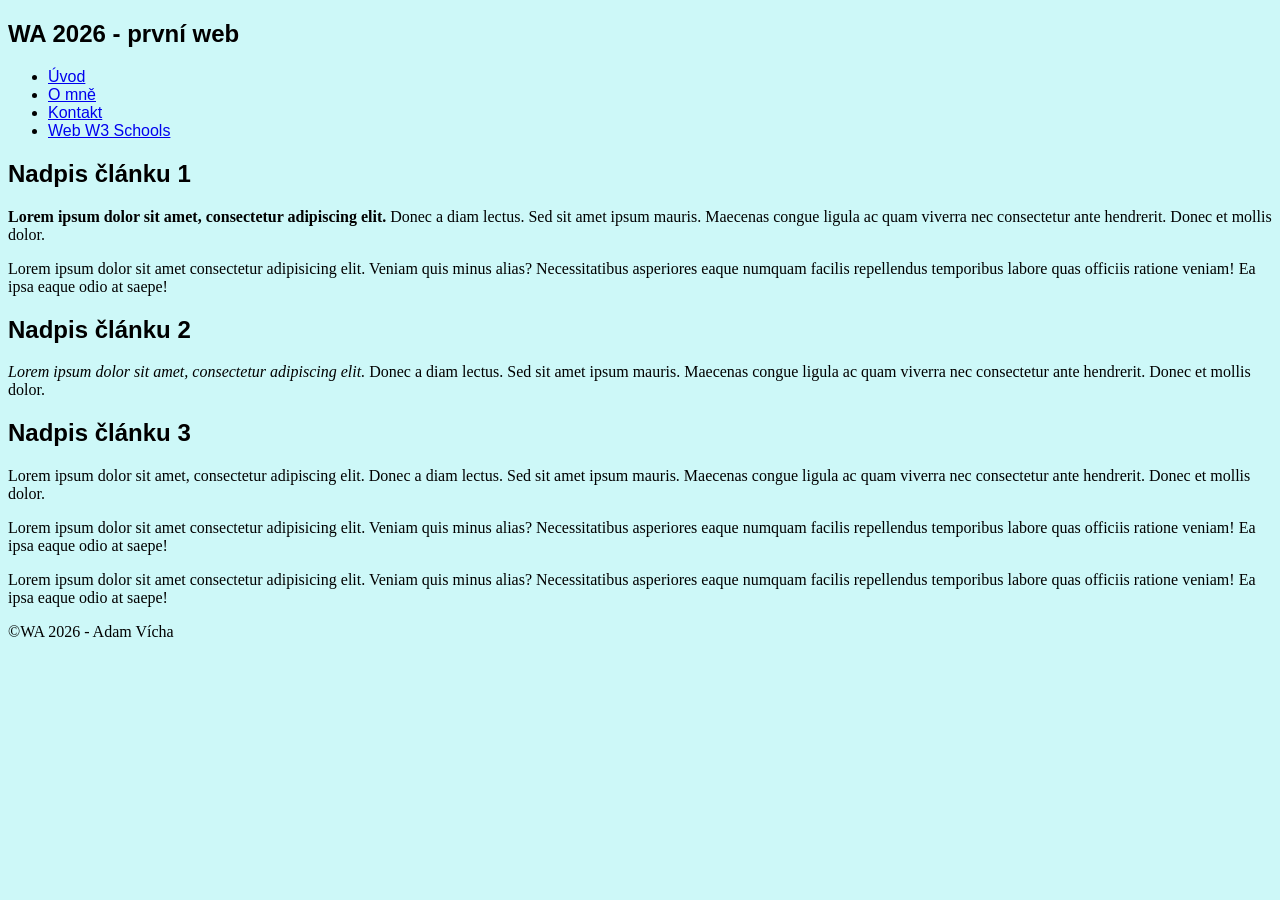
==== 01-zakladni-web/index.html @ 658f569f "#2 hotovo" ====
<!DOCTYPE html>
<html lang="en">
<head>
    <meta charset="UTF-8">
    <meta name="viewport" content="width=device-width, initial-scale=1.0">
    <link rel="stylesheet" href="styles/style.css">
    <title>WA 2026 - Vícha Adam</title>
</head>
<body>
    <div class="page-wrapper">
        <header>
            <h2>WA 2026 - první web</h2>
        </header>
        <nav>
            <ul>
                <li><a href="#">Úvod</a></li>
                <li><a href="#">O mně</a></li>
                <li><a href="#">Kontakt</a></li>
                <li><a href="https://www.w3schools.com/">Web W3 Schools</a></li>
            </ul>
        </nav>
        <main>
            <section class="grid-container">
                <article class="card">
                    <h2>Nadpis článku 1</h2>
                    <p><b>Lorem ipsum dolor sit amet, consectetur adipiscing elit.</b> Donec a diam lectus. Sed sit amet ipsum mauris. Maecenas congue ligula ac quam viverra nec consectetur ante hendrerit. Donec et mollis dolor.</p>
                    <p>Lorem ipsum dolor sit amet consectetur adipisicing elit. Veniam quis minus alias? Necessitatibus asperiores eaque numquam facilis repellendus temporibus labore quas officiis ratione veniam! Ea ipsa eaque odio at saepe!</p>
                </article>
                <article class="card">
                    <h2>Nadpis článku 2</h2>
                    <p><em>Lorem ipsum dolor sit amet, consectetur adipiscing elit.</em> Donec a diam lectus. Sed sit amet ipsum mauris. Maecenas congue ligula ac quam viverra nec consectetur ante hendrerit. Donec et mollis dolor.</p>
                <article class="card">
                    <h2>Nadpis článku 3</h2>
                    <p>Lorem ipsum dolor sit amet, consectetur adipiscing elit. Donec a diam lectus. Sed sit amet ipsum mauris. Maecenas congue ligula ac quam viverra nec consectetur ante hendrerit. Donec et mollis dolor.</p>
                    <p>Lorem ipsum dolor sit amet consectetur adipisicing elit. Veniam quis minus alias? Necessitatibus asperiores eaque numquam facilis repellendus temporibus labore quas officiis ratione veniam! Ea ipsa eaque odio at saepe!</p>
                    <p>Lorem ipsum dolor sit amet consectetur adipisicing elit. Veniam quis minus alias? Necessitatibus asperiores eaque numquam facilis repellendus temporibus labore quas officiis ratione veniam! Ea ipsa eaque odio at saepe!</p>
                </article>
                </article>
            </section>
        </main>
        <footer>
            <p>&copy;WA 2026 - Adam Vícha</p>
        </footer>
    </div>
</body>
</html>
---- 01-zakladni-web/styles/style.css ----
body {
    background-color: #cdf8f8;
    font-family: Arial, Helvetica, sans-serif;
}

p{
    font-family: 'Times New Roman', Times, serif;
}
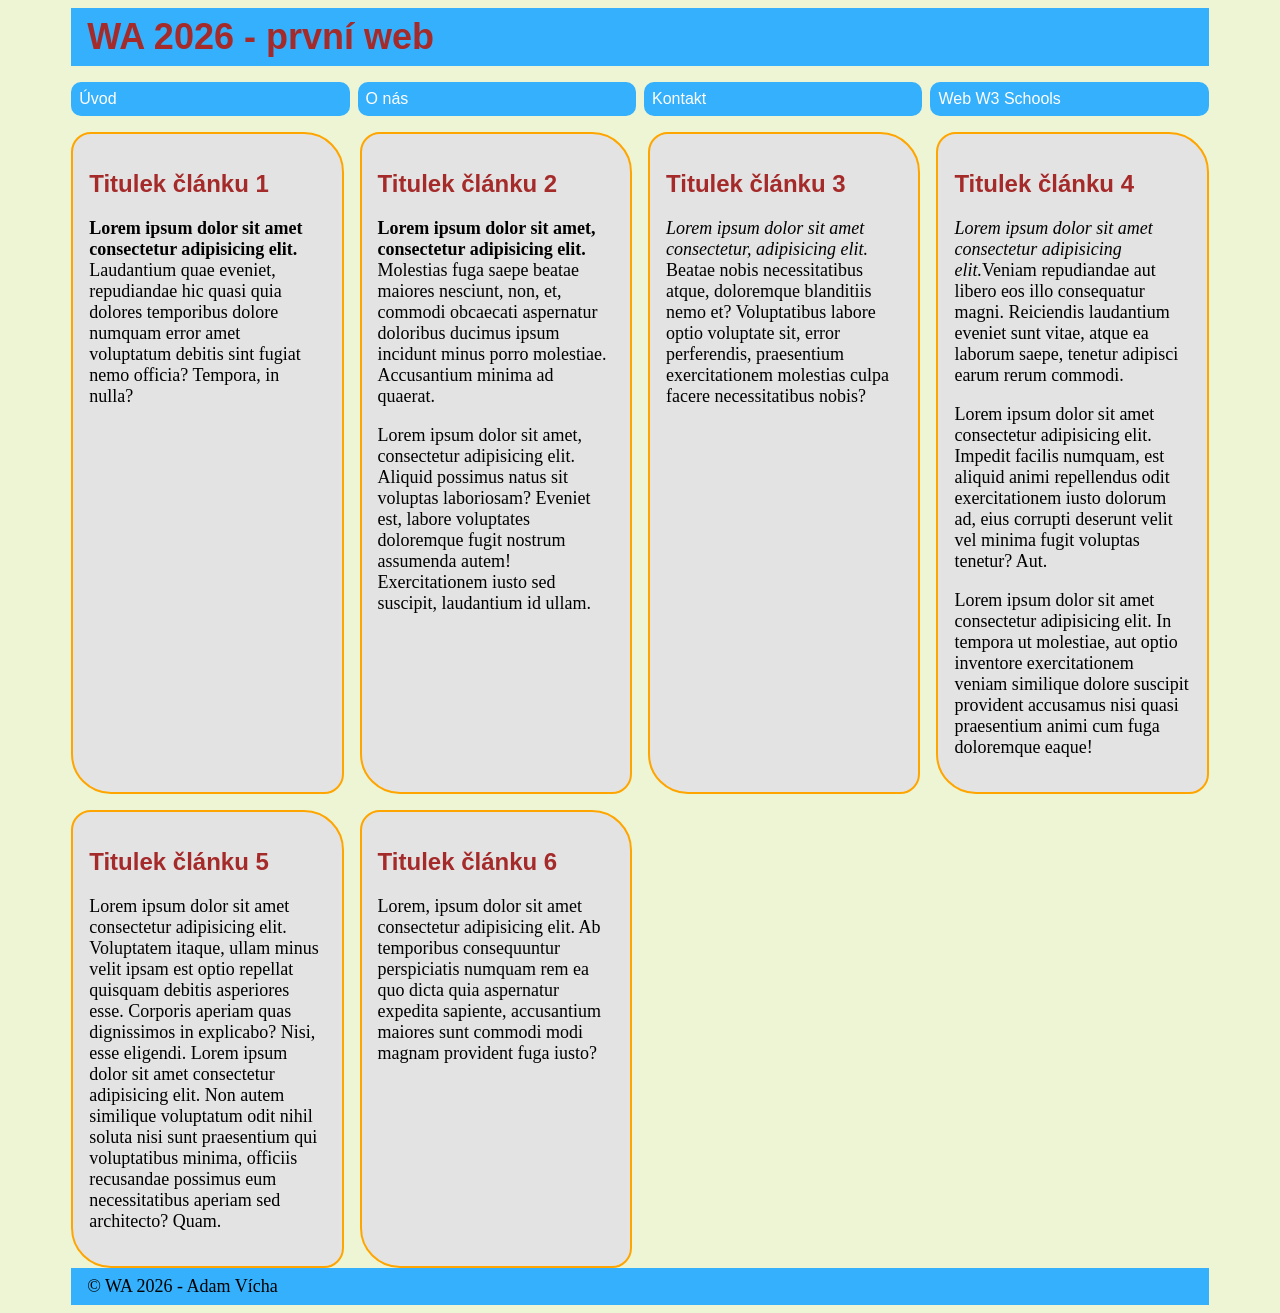
==== commit 5466641c: "#2 gg" ====
--- a/01-zakladni-web/index.html
+++ b/01-zakladni-web/index.html
@@ -1,20 +1,20 @@
 <!DOCTYPE html>
-<html lang="en">
+<html lang="cs">
 <head>
     <meta charset="UTF-8">
     <meta name="viewport" content="width=device-width, initial-scale=1.0">
     <link rel="stylesheet" href="styles/style.css">
-    <title>WA 2026 - Vícha Adam</title>
+    <title>Web 01 - Žižka Tomáš</title>
 </head>
 <body>
     <div class="page-wrapper">
         <header>
-            <h2>WA 2026 - první web</h2>
+            <h1>WA 2026 - první web</h1>
         </header>
         <nav>
             <ul>
-                <li><a href="#">Úvod</a></li>
-                <li><a href="#">O mně</a></li>
+                <li><a href="index.html">Úvod</a></li>
+                <li><a href="#">O nás</a></li>
                 <li><a href="#">Kontakt</a></li>
                 <li><a href="https://www.w3schools.com/">Web W3 Schools</a></li>
             </ul>
@@ -22,25 +22,42 @@
         <main>
             <section class="grid-container">
                 <article class="card">
-                    <h2>Nadpis článku 1</h2>
-                    <p><b>Lorem ipsum dolor sit amet, consectetur adipiscing elit.</b> Donec a diam lectus. Sed sit amet ipsum mauris. Maecenas congue ligula ac quam viverra nec consectetur ante hendrerit. Donec et mollis dolor.</p>
-                    <p>Lorem ipsum dolor sit amet consectetur adipisicing elit. Veniam quis minus alias? Necessitatibus asperiores eaque numquam facilis repellendus temporibus labore quas officiis ratione veniam! Ea ipsa eaque odio at saepe!</p>
+                    <h2>Titulek článku 1</h2>
+                    <p><b>Lorem ipsum dolor sit amet consectetur adipisicing elit.</b> Laudantium quae eveniet, repudiandae hic quasi quia dolores temporibus dolore numquam error amet voluptatum debitis sint fugiat nemo officia? Tempora, in nulla?</p>            
                 </article>
                 <article class="card">
-                    <h2>Nadpis článku 2</h2>
-                    <p><em>Lorem ipsum dolor sit amet, consectetur adipiscing elit.</em> Donec a diam lectus. Sed sit amet ipsum mauris. Maecenas congue ligula ac quam viverra nec consectetur ante hendrerit. Donec et mollis dolor.</p>
+                    <h2>Titulek článku 2</h2>
+                    <p><strong>Lorem ipsum dolor sit amet, consectetur adipisicing elit.</strong> Molestias fuga saepe beatae maiores nesciunt, non, et, commodi obcaecati aspernatur doloribus ducimus ipsum incidunt minus porro molestiae. Accusantium minima ad quaerat.</p>
+                    <p>Lorem ipsum dolor sit amet, consectetur adipisicing elit. Aliquid possimus natus sit voluptas laboriosam? Eveniet est, labore voluptates doloremque fugit nostrum assumenda autem! Exercitationem iusto sed suscipit, laudantium id ullam.</p>            
+                </article>
                 <article class="card">
-                    <h2>Nadpis článku 3</h2>
-                    <p>Lorem ipsum dolor sit amet, consectetur adipiscing elit. Donec a diam lectus. Sed sit amet ipsum mauris. Maecenas congue ligula ac quam viverra nec consectetur ante hendrerit. Donec et mollis dolor.</p>
-                    <p>Lorem ipsum dolor sit amet consectetur adipisicing elit. Veniam quis minus alias? Necessitatibus asperiores eaque numquam facilis repellendus temporibus labore quas officiis ratione veniam! Ea ipsa eaque odio at saepe!</p>
-                    <p>Lorem ipsum dolor sit amet consectetur adipisicing elit. Veniam quis minus alias? Necessitatibus asperiores eaque numquam facilis repellendus temporibus labore quas officiis ratione veniam! Ea ipsa eaque odio at saepe!</p>
+                    <h2>Titulek článku 3</h2>
+                    <p><i>Lorem ipsum dolor sit amet consectetur, adipisicing elit.</i> Beatae nobis necessitatibus atque, doloremque blanditiis nemo et? Voluptatibus labore optio voluptate sit, error perferendis, praesentium exercitationem molestias culpa facere necessitatibus nobis?</p>            
                 </article>
+                <article class="card">
+                    <h2>Titulek článku 4</h2>
+                    <p><em>Lorem ipsum dolor sit amet consectetur adipisicing elit.</em>Veniam repudiandae aut libero eos illo consequatur magni. Reiciendis laudantium eveniet sunt vitae, atque ea laborum saepe, tenetur adipisci earum rerum commodi.</p>            
+                    <p>Lorem ipsum dolor sit amet consectetur adipisicing elit. Impedit facilis numquam, est aliquid animi repellendus odit exercitationem iusto dolorum ad, eius corrupti deserunt velit vel minima fugit voluptas tenetur? Aut.</p>
+                    <p>Lorem ipsum dolor sit amet consectetur adipisicing elit. In tempora ut molestiae, aut optio inventore exercitationem veniam similique dolore suscipit provident accusamus nisi quasi praesentium animi cum fuga doloremque eaque!</p>
+                </article>
+                <article class="card">
+                    <h2>Titulek článku 5</h2>
+                    <p>Lorem ipsum dolor sit amet consectetur adipisicing elit. Voluptatem itaque, ullam minus velit ipsam est optio repellat quisquam debitis asperiores esse. Corporis aperiam quas dignissimos in explicabo? Nisi, esse eligendi. Lorem ipsum dolor sit amet consectetur adipisicing elit. Non autem similique voluptatum odit nihil soluta nisi sunt praesentium qui voluptatibus minima, officiis recusandae possimus eum necessitatibus aperiam sed architecto? Quam.</p>            
+                </article>
+                <article class="card">
+                    <h2>Titulek článku 6</h2>
+                    <p>Lorem, ipsum dolor sit amet consectetur adipisicing elit. Ab temporibus consequuntur perspiciatis numquam rem ea quo dicta quia aspernatur expedita sapiente, accusantium maiores sunt commodi modi magnam provident fuga iusto?</p>            
                 </article>
             </section>
         </main>
+
+
+
         <footer>
-            <p>&copy;WA 2026 - Adam Vícha</p>
+            <p>&copy; WA&nbsp;2026 - Adam Vícha</p>
         </footer>
+
+
     </div>
 </body>
 </html>
--- a/01-zakladni-web/styles/style.css
+++ b/01-zakladni-web/styles/style.css
@@ -1,8 +1,103 @@
+/* 
+Základní syntaxe CSS
+
+selector {
+    vlastnost-1: hodnota;
+    vlastnost-2: hodnota;
+    vlastnost-3: hodnota;
+    vlastnost-4: hodnota;
+    vlastnost-5: hodnota;
+    ...
+    vlastnost-n: hodnota;
+}
+
+*/
+
 body {
-    background-color: #cdf8f8;
+    background-color: #edf5d4;
     font-family: Arial, Helvetica, sans-serif;
 }
 
-p{
-    font-family: 'Times New Roman', Times, serif;
+h1 {
+    font-size: 36px;
+    margin: unset;
+}
+
+h1, h2 {
+    color: brown;
+}
+
+p {
+   font-family: 'Times New Roman', Times, serif;
+   
+   /* velikost písma */
+   font-size: 18px; 
+}
+
+header, footer {
+    background-color: #35B0FC;
+    
+    /* 1rem většinou 16 px */
+    /* padding: 0.5rem;  */
+    padding: 0.5rem 1rem;
+    /* padding: 0.5rem 1rem 1.5rem 2rem; */
+}
+
+footer p {
+    margin: unset;
+}
+
+.page-wrapper {
+    width: 90%;
+    
+    /* zarovnání na střed */
+    margin: 0 auto; 
+}
+
+nav ul {
+    display: flex;
+    list-style-type: none;
+    gap: 0.5rem;
+    flex-wrap: wrap;
+    padding: 0;
+}
+
+
+nav li {
+/* flex-grow: 1; */
+/* flex-shrink: 1; */
+/* flex-basis: 100px; */
+
+/* to samé jako předchozí 3 vlastnosi */
+flex: 1 1 100px;
+
+}
+
+
+nav a {
+   display: block;
+   background-color: #35B0FC;
+   color: white;
+   text-decoration: none;
+   padding: 0.5rem;
+   border-radius: 10px;
+   white-space: nowrap;
+}
+
+
+.grid-container {
+    display: grid;
+    /* grid-template-columns: auto auto auto auto; */
+    /* grid-template-columns: 1fr 4fr 5fr; */
+    grid-template-columns: repeat(auto-fit, minmax(260px, 1fr));
+    gap: 1rem;
+}
+
+
+.card {
+    background-color: #e3e3e3;
+    padding: 1rem;
+    /* margin-top: 1rem; */
+    border-radius: 20px 40px;
+    border: 2px solid orange;
 }
